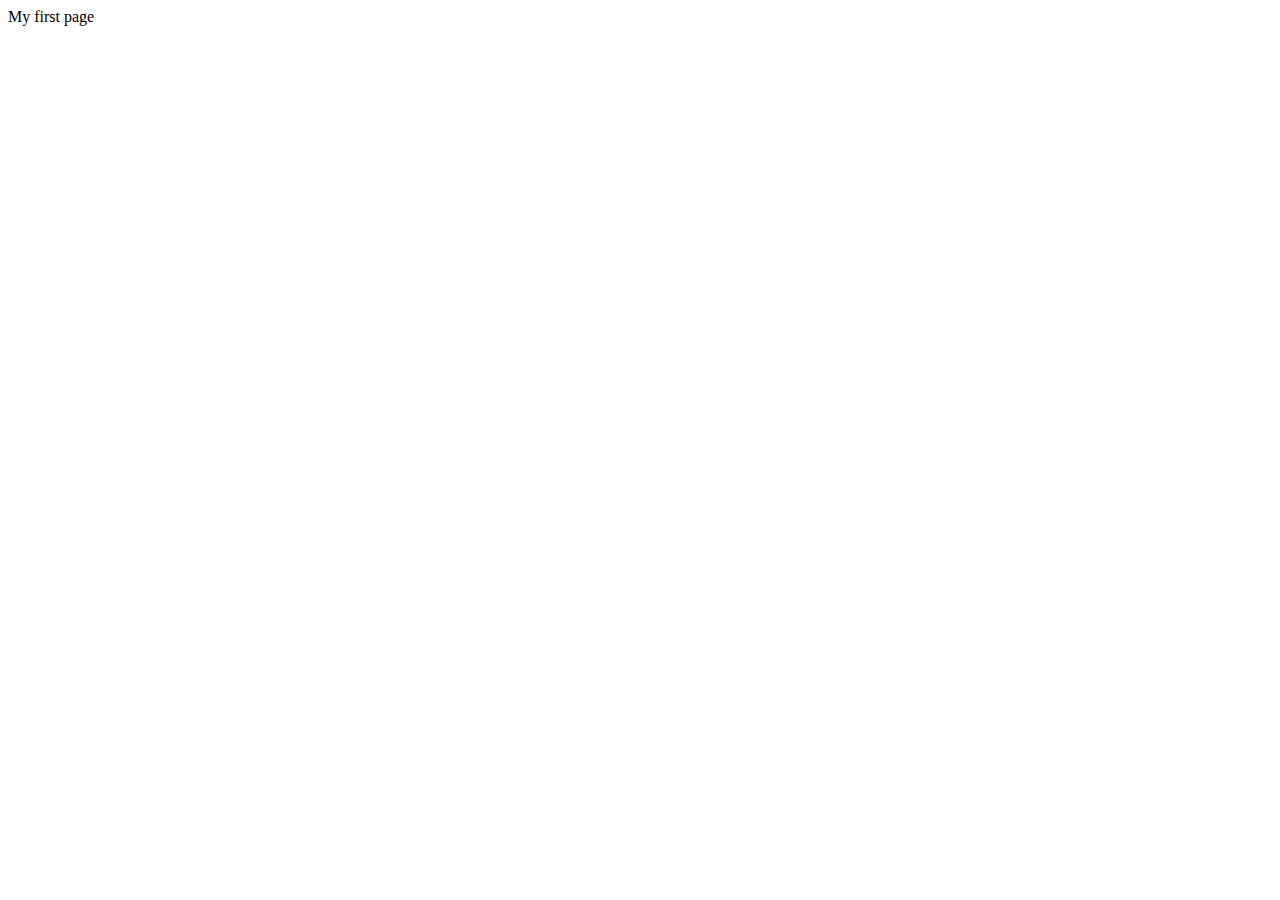
==== index.html @ 8cc7d6da "add index.css" ====
<!DOCTYPE html>
<html lang="en">
<head>
    <meta charset="UTF-8">
    <meta name="viewport" content="width=device-width, initial-scale=1.0">
    <meta http-equiv="X-UA-Compatible" content="ie=edge">
    <title>Document</title>
</head>
<body>
    My first page
</body>
</html>
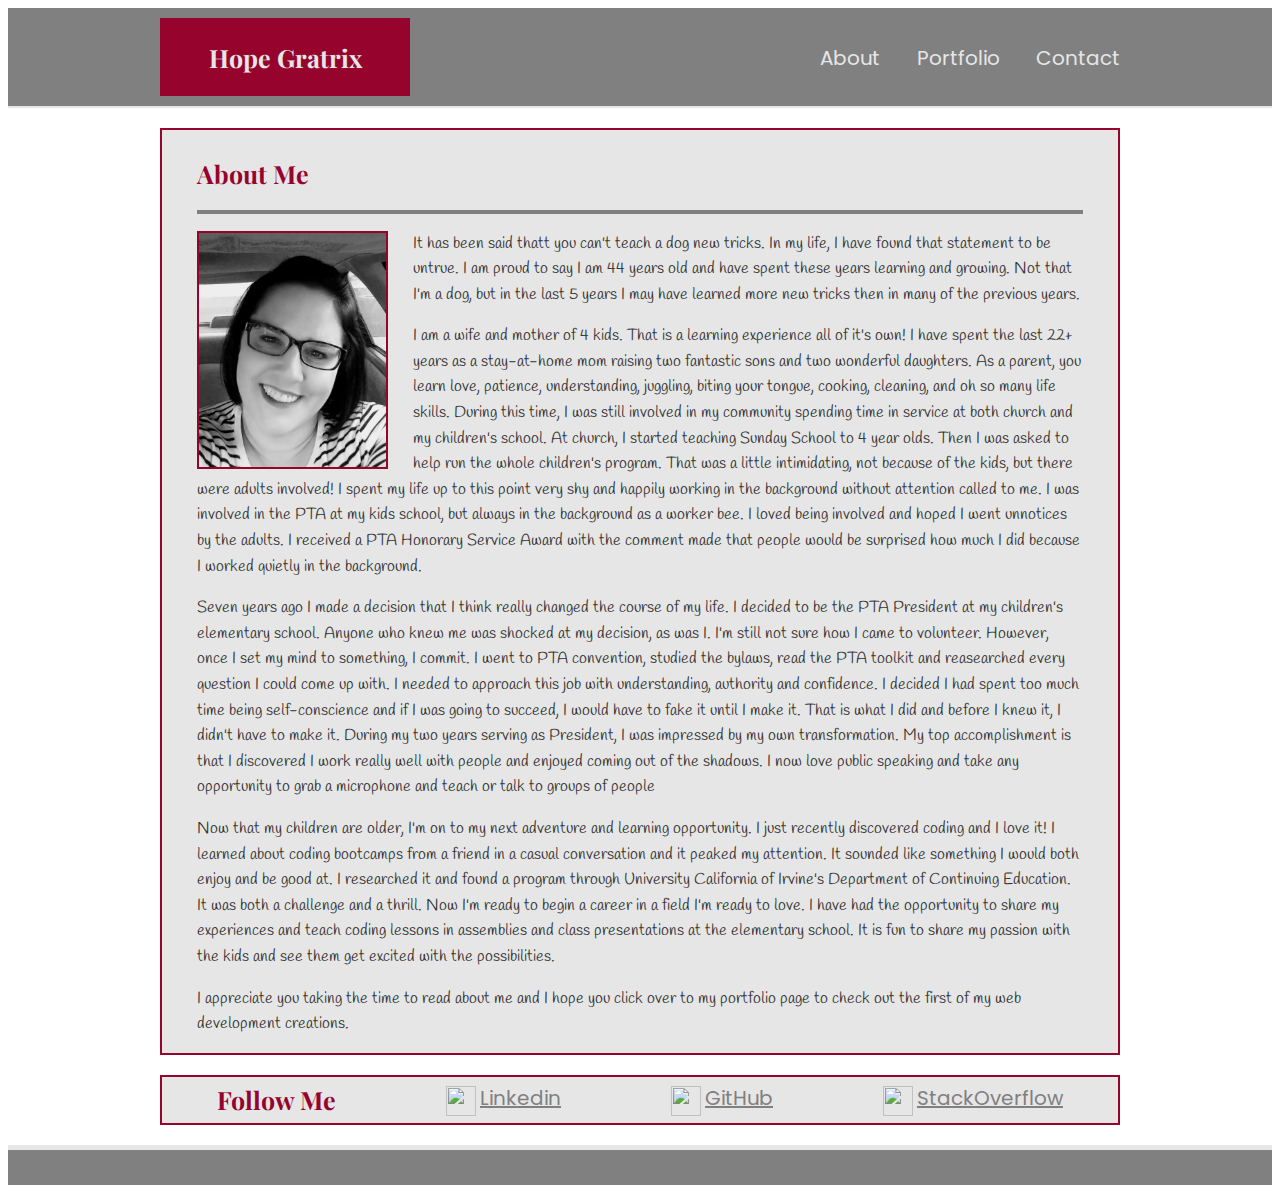
==== commit 46c33bef: "added links in portfolio" ====
--- a/index.html
+++ b/index.html
@@ -4,9 +4,53 @@
     <meta charset="UTF-8">
     <meta name="viewport" content="width=device-width, initial-scale=1.0">
     <meta http-equiv="X-UA-Compatible" content="ie=edge">
-    <title>Document</title>
+    <title>Index</title>
+    <link rel="stylesheet" href="assets/css/reset.css">
+    <link rel="stylesheet" type= "text/css" href="assets/css/style.css">
+    <link href="https://fonts.googleapis.com/css?family=Handlee" rel="stylesheet">
+    <link href="https://fonts.googleapis.com/css?family=Playfair+Display|Poppins" rel="stylesheet">
 </head>
 <body>
-    My first page
+    
+  
+    <header class="header">
+    <div class="grid-container-header">
+        <h1 id="HopeGratrix" class="grid-item">Hope Gratrix</h1>
+        <a class="hlink" id="About" href="index.html">About</a>
+        <a class="hlink" id="Portfolio" href="portfolio.html">Portfolio</a>
+        <a class="hlink" id="Contact" href="contact.html">Contact</a>      
+    </header>
+    </div>
+    
+    <div class="grid-container-AboutMe">
+        <h1 id="AboutMe">About Me</h1>
+        <div id="MyBio">
+            <img id="MyPicture" src="assets/images/me.jpg" alt="Hope Gratrix">
+            <p>It has been said thatt you can't teach a dog new tricks.  In my life, I have found that statement to be untrue.  I am proud to say I am 44 years old and have spent these years learning and growing.  Not that I'm a dog, but in the last 5 years I may have learned more new tricks then in many of the previous years.</p>
+            <p>I am a wife and mother of 4 kids. That is a learning experience all of it's own!  I have spent the last 22+ years as a stay-at-home mom raising two fantastic sons and two wonderful daughters.  As a parent, you learn love, patience, understanding, juggling, biting your tongue, cooking, cleaning, and oh so many life skills. During this time, I was still involved in my community spending time in service at both church and my children's school.  At church, I started teaching Sunday School to 4 year olds.  Then I was asked to help run the whole children's program.  That was a little intimidating, not because of the kids, but there were adults involved!  I spent my life up to this point very shy and happily working in the background without attention called to me.  I was involved in the PTA at my kids school, but always in the background as a worker bee.  I loved being involved and hoped I went unnotices by the adults.  I received a PTA Honorary Service Award with the comment made that people would be surprised how much I did because I worked quietly in the background.</p> 
+            <p>Seven years ago I made a decision that I think really changed the course of my life.  I decided to be the PTA President at my children's elementary school.  Anyone who knew me was shocked at my decision, as was I.  I'm still not sure how I came to volunteer.  However, once I set my mind to something, I commit.  I went to PTA convention, studied the bylaws, read the PTA toolkit and reasearched every question I could come up with.  I needed to approach this job with understanding, authority and confidence.  I decided I had spent too much time being self-conscience and if I was going to succeed, I would have to fake it until I make it.  That is what I did and before I knew it, I didn't have to make it.  During my two years serving as President, I was impressed by my own transformation.  My top accomplishment is that I discovered I work really well with people and enjoyed coming out of the shadows.  I now love public speaking and take any opportunity to grab a microphone and teach or talk to groups of people</p>
+            <p>Now that my children are older, I'm on to my next adventure and learning opportunity.  I just recently discovered coding and I love it!  I learned about coding bootcamps from a friend in a casual conversation and it peaked my attention.  It sounded like something I would both enjoy and be good at.  I researched it and found a program through University California of Irvine's Department of Continuing Education.  It was both a challenge and a thrill.  Now I'm ready to begin a career in a field I'm ready to love.  I have had the opportunity to share my experiences and teach coding lessons in assemblies and class presentations at the elementary school.  It is fun to share my passion with the kids and see them get excited with the possibilities.</p>
+            <p>I appreciate you taking the time to read about me and I hope you click over to my portfolio page to check out the first of my web development creations.</p>
+        </div>
+    </div>
+
+    <div class="grid-container-FollowMe">
+        <h1 id="FollowMe">Follow Me</h1>
+        <div>
+            <img class="follow" src="assets/images/linkedin.png" alt="">
+            <a class="followlink" href="https://www.linkedin.com/in/hope-gratrix-8323bb46/">Linkedin</a>
+        </div>
+        <div>
+            <img class="follow" src="assets/images/GitHub.png" alt="">
+            <a class="followlink" href="https://github.com/hegratrix">GitHub</a>
+        </div>
+        <div>
+            <img class="follow" src="assets/images/stack.png" alt="">
+            <a class="followlink" href="https://stackoverflow.com/users/9983776/h-gratrix">StackOverflow</a>
+        </div>
+    </div>
+
+<footer></footer>
+
 </body>
 </html>--- a/assets/css/style.css
+++ b/assets/css/style.css
@@ -0,0 +1,439 @@
+* {
+    box-sizing: border-box;
+  }
+
+.grid-container-header {
+    display: grid;
+    grid-template-columns: 62.5% 12.5% 12.5% 12.5%;
+    width: 960px;
+    height: auto;
+    margin-right: auto;
+    margin-left: auto;
+}
+
+.grid-item {
+    padding: 20px;
+}
+
+.header {
+    width: 100%;
+    background:#808080;
+    border-bottom-style: solid;
+    border-width: 2px;
+    border-color: #e6e6e6;
+    margin-right: auto;
+    margin-left: auto;
+}
+
+body {
+   background-image: url("../images/dark_embroidery.png")
+}
+
+#HopeGratrix {
+    background: #96042d;
+    color: #e6e6e6;
+    font-size: 25px;
+    width: 250px;
+    text-align: center;
+    padding: 22.5px;
+    grid-column-start: 1;
+    grid-column-end: 2;
+    font-family: 'Playfair Display', serif;
+    margin: 10px;
+    margin-left: 0;
+}
+
+#About {
+    grid-column-start: 2;
+    grid-column-end: 3;
+}
+
+#Portfolio {
+    grid-column-start: 3;
+    grid-column-end: 4;
+}
+
+#Contact {
+    grid-column-start: 4;
+    grid-column-end: 5;
+}
+
+.hlink {
+    font-family: 'Poppins', sans-serif;
+    text-align: right;
+    font-size: 20px;
+    color: #e6e6e6;
+    padding-top: 35px;
+    text-decoration: none;
+}
+
+footer {
+    background: #808080;
+    border-top-style: solid;
+    border-color: #e6e6e6;
+    border-width: 5px;
+    position: relative;
+    bottom: 0;
+    width:100%;
+    height:40px;
+}
+
+.grid-container-AboutMe {
+    background: #e6e6e6;
+    width: 960px;
+    height: auto;
+    margin: 20px;
+    margin-right: auto;
+    margin-left: auto;
+    border-style: solid;
+    border-width: 2px;
+    border-color: #96042d;
+    color: #323232;
+}
+
+
+#AboutMe {
+    color: #96042d;
+    font-family: 'Playfair Display', serif;
+    font-size: 25px;
+    margin-left: 35px;
+    padding-bottom: 20px;
+    padding-top: 10px;
+    border-bottom-style: solid;
+    border-color: #808080;
+    border-width: 4px;
+    margin-right: 35px;
+}
+
+#MyPicture {
+    width: 20%;
+    border-style: solid;
+    border-color: #96042d;
+    border-width: 2px;
+    margin-left: 35px;
+    float: left;
+    margin-right: 25px;
+}
+
+#MyBio {
+    font-family: 'Handlee', cursive;
+    font-size: 16px;
+    line-height: 1.6;
+}
+
+p{
+    margin-right: 35px;
+    margin-left: 35px;
+}
+
+.grid-container-contact {
+    background: #e6e6e6;
+    width: 960px;
+    height: 500px;
+    margin: 20px;
+    margin-right: auto;
+    margin-left: auto;
+    border-style: solid;
+    border-width: 2px;
+    border-color: #96042d;
+    margin-bottom: 40px;   
+}
+
+#contact {
+    color: #96042d;
+    font-family: 'Playfair Display', serif;
+    font-size: 25px;
+    margin-left: 35px;
+    padding-bottom: 20px;
+    padding-top: 15px;
+    border-bottom-style: solid;
+    border-color: #808080;
+    border-width: 4px;
+    margin-right: 35px;
+}
+
+label {
+    font-family:'Handlee', cursive;
+    color: #323232;
+    font-size: 15px;
+    margin-left: 35px;
+    display: inline-block;
+    margin-top: 6px;
+    margin-bottom: 6px;
+}
+
+input {
+    width: 890px;
+    color: #323232;
+    margin-left: 35px;
+    border-style: solid;
+    border-color: #808080;
+    border-width: 1px;
+    font-family: 'Poppins', sans-serif;
+}
+
+button {
+    margin-left: 35px;
+    color: #e6e6e6;
+    background-color: #96042d;
+    margin-top: 10px;
+    font-family: 'Poppins', sans-serif;
+}
+
+#message {
+    padding: 80px;
+}
+
+.grid-container-FollowMe {
+    display: flex;
+    align-items: center;
+    justify-content: space-around;
+    background: #e6e6e6;
+    width: 960px;
+    height: 50px;
+    margin: 20px;
+    margin-right: auto;
+    margin-left: auto;
+    border-style: solid;
+    border-width: 2px;
+    border-color: #96042d;
+}
+
+.follow {
+    width: 30px;
+    height: 30px;
+    vertical-align: middle;
+}
+
+.followlink {
+    font-size: 20px;
+    color: #808080;
+    font-family: 'Poppins', sans-serif;
+}
+
+#FollowMe {
+    color: #96042d;
+    font-family: 'Playfair Display', serif;
+    font-size: 25px;
+}
+
+.hlink:hover, .followlink:hover {
+    font-size: 25px;
+    color: #96042d;
+}
+
+.container-portfolio {
+    display: grid;
+    background: #e6e6e6;
+    width: 960px;
+    height: auto;
+    margin: 20px;
+    margin-right: auto;
+    margin-left: auto;
+    border-style: solid;
+    border-width: 2px;
+    border-color: #96042d;
+}
+
+.grid-container-portfolio {
+    display: grid;
+    grid-template-columns: auto auto auto;
+    justify-content: space-evenly;
+
+}
+
+#portfolio {
+    color: #96042d;
+    font-family: 'Playfair Display', serif;
+    font-size: 25px;
+    margin-left: 35px;
+    padding-bottom: 20px;
+    padding-top: 10px;
+    border-bottom-style: solid;
+    border-color: #808080;
+    border-width: 4px;
+    margin-right: 35px;
+}
+
+.picture {
+    width: 250px;
+    height: 200px;
+    border-style: solid;
+    border-color: #96042d;
+    border-width: 2px;
+    align-content: center;
+    position: relative;
+    margin-top: 10px;
+}
+
+.title {
+    background-color: #96042d;
+    padding: 10px;
+    width: 250px;
+    color: #e6e6e6;
+    text-align: center;
+    position: absolute;
+    bottom: 5px;
+    border-style: solid;
+    border-width: 2px;
+    border-color: #323232;
+    font-family: 'Poppins', sans-serif;
+    font-size: 18px;
+}
+
+.relative {
+    position: relative;
+    bottom: 15px;
+}
+
+textarea {
+    font-family: 'Poppins', sans-serif;
+    margin-left: 35px;
+    width: 890px;
+}
+
+@media only screen and (max-width: 980px) {
+    .grid-container-header {
+        width: 100%;
+        grid-template-columns: 62.5% 10% 10% 10%;
+        /* margin-left: 20px; */
+    }
+    .grid-container-AboutMe, .grid-container-FollowMe, .container-portfolio, .grid-container-contact {
+        width: 100%;
+        height: auto;
+    }
+
+    #MyPicture {
+        width: 25%;
+    }
+
+    .grid-container-portfolio {
+        display: grid;
+        width: 80%;
+        grid-template-columns: auto auto;
+        justify-content: space-evenly;
+        height: auto
+    }
+
+    .picture {
+        width: 175px;
+        height: 125px;
+        margin-top: 10px;
+    }
+
+    .title {
+        width: 175px;
+        font-size: 13px;
+        padding: 5px;
+        bottom: -2px;
+    }
+
+    textarea, input {
+        width: 88%;
+    }
+
+    button {
+        margin-bottom: 10px;
+    }
+
+}
+
+@media only screen and (max-width: 768px) {
+    .grid-container-header {
+        width: 100%;
+    }
+
+    .hlink { 
+        font-size: 15px;
+    }
+
+    #HopeGratrix {
+        font-size: 20px;
+        padding: 18px;
+    }
+
+    a:hover {
+        font-size: 20px;
+    }
+
+    .grid-container-AboutMe, .grid-container-FollowMe, .container-portfolio, .grid-container-contact {
+        width: 95%;
+        height: auto;
+    }
+    
+    .followlink {
+        font-size: 15px;
+    }
+
+    .grid-container-portfolio {
+        display: grid;
+        width: 95%;
+    }
+
+}
+
+
+@media only screen and (max-width: 640px) {
+
+    .grid-container-header {
+        display: grid;
+        grid-template-columns: 20% 20% 20% 20% 20%;
+        margin: 0px;
+    }
+
+    .grid-container-portfolio {
+        grid-template-columns: auto;
+    }
+
+    .picture {
+        width: 250px;
+        height: 200px;
+    }
+
+    .title {
+        width: 250px;
+        bottom: -3px;
+        padding: 10px;
+        font-size: 18px;
+    }
+
+    #HopeGratrix {
+        grid-column-start: 1;
+        grid-column-end: 6;
+        font-size: 25px;
+        padding: 22.5px;
+        width: 100%;
+        margin: 0px;
+    }
+
+    #About {
+        grid-column-start: 2;
+        grid-column-end: 3;
+        text-align: center;
+    }
+
+    #Portfolio {
+        grid-column-start: 3;
+        grid-column-end: 4;
+        text-align: center;
+    }
+
+    #Contact {
+        grid-column-start: 4;
+        grid-column-end: 5;
+        text-align: center;
+    }
+
+    .hlink {
+        font-size: 15px;
+        padding: 15px;
+    }
+
+    #MyPicture {
+        float: none;
+        width: 175px;
+        display: block;
+        margin-left: auto;
+        margin-right: auto;
+    }
+}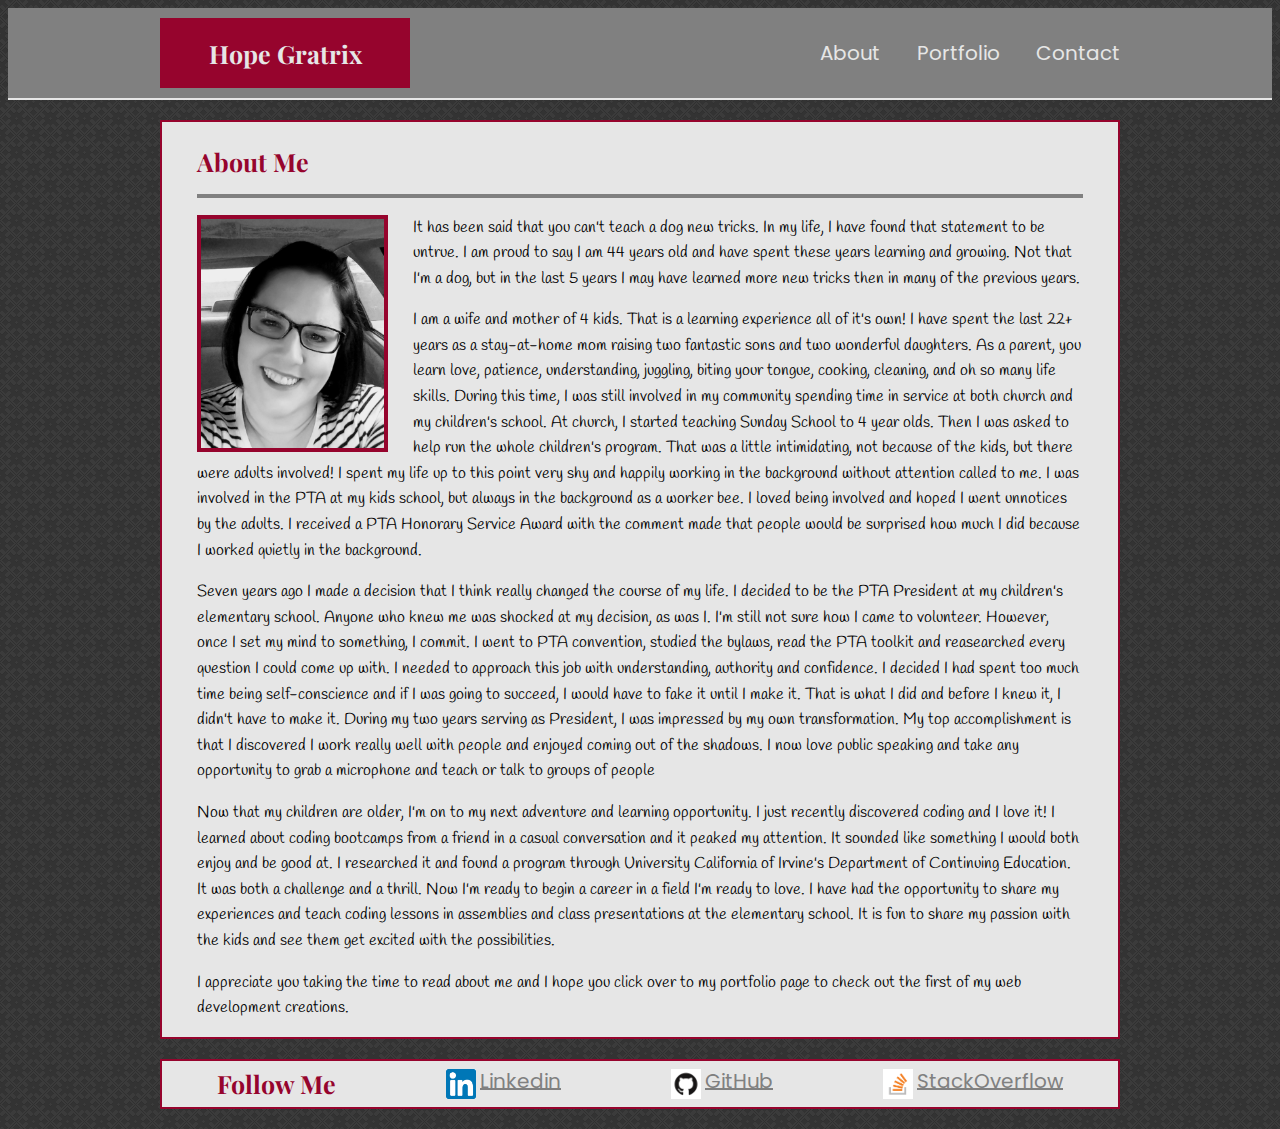
==== commit 3d9bd079: "contact, responsive" ====
--- a/index.html
+++ b/index.html
@@ -10,23 +10,22 @@
     <link href="https://fonts.googleapis.com/css?family=Handlee" rel="stylesheet">
     <link href="https://fonts.googleapis.com/css?family=Playfair+Display|Poppins" rel="stylesheet">
 </head>
-<body>
-    
-  
+<body>  
+
     <header class="header">
-    <div class="grid-container-header">
-        <h1 id="HopeGratrix" class="grid-item">Hope Gratrix</h1>
-        <a class="hlink" id="About" href="index.html">About</a>
-        <a class="hlink" id="Portfolio" href="portfolio.html">Portfolio</a>
-        <a class="hlink" id="Contact" href="contact.html">Contact</a>      
+        <div class="grid-container-header">
+            <h1 id="HopeGratrix" class="grid-item">Hope Gratrix</h1>
+            <a class="hlink" id="About" href="index.html">About</a>
+            <a class="hlink" id="Portfolio" href="portfolio.html">Portfolio</a>
+            <a class="hlink" id="Contact" href="contact.html">Contact</a>      
+        </div>
     </header>
-    </div>
     
     <div class="grid-container-AboutMe">
         <h1 id="AboutMe">About Me</h1>
         <div id="MyBio">
             <img id="MyPicture" src="assets/images/me.jpg" alt="Hope Gratrix">
-            <p>It has been said thatt you can't teach a dog new tricks.  In my life, I have found that statement to be untrue.  I am proud to say I am 44 years old and have spent these years learning and growing.  Not that I'm a dog, but in the last 5 years I may have learned more new tricks then in many of the previous years.</p>
+            <p>It has been said that you can't teach a dog new tricks.  In my life, I have found that statement to be untrue.  I am proud to say I am 44 years old and have spent these years learning and growing.  Not that I'm a dog, but in the last 5 years I may have learned more new tricks then in many of the previous years.</p>
             <p>I am a wife and mother of 4 kids. That is a learning experience all of it's own!  I have spent the last 22+ years as a stay-at-home mom raising two fantastic sons and two wonderful daughters.  As a parent, you learn love, patience, understanding, juggling, biting your tongue, cooking, cleaning, and oh so many life skills. During this time, I was still involved in my community spending time in service at both church and my children's school.  At church, I started teaching Sunday School to 4 year olds.  Then I was asked to help run the whole children's program.  That was a little intimidating, not because of the kids, but there were adults involved!  I spent my life up to this point very shy and happily working in the background without attention called to me.  I was involved in the PTA at my kids school, but always in the background as a worker bee.  I loved being involved and hoped I went unnotices by the adults.  I received a PTA Honorary Service Award with the comment made that people would be surprised how much I did because I worked quietly in the background.</p> 
             <p>Seven years ago I made a decision that I think really changed the course of my life.  I decided to be the PTA President at my children's elementary school.  Anyone who knew me was shocked at my decision, as was I.  I'm still not sure how I came to volunteer.  However, once I set my mind to something, I commit.  I went to PTA convention, studied the bylaws, read the PTA toolkit and reasearched every question I could come up with.  I needed to approach this job with understanding, authority and confidence.  I decided I had spent too much time being self-conscience and if I was going to succeed, I would have to fake it until I make it.  That is what I did and before I knew it, I didn't have to make it.  During my two years serving as President, I was impressed by my own transformation.  My top accomplishment is that I discovered I work really well with people and enjoyed coming out of the shadows.  I now love public speaking and take any opportunity to grab a microphone and teach or talk to groups of people</p>
             <p>Now that my children are older, I'm on to my next adventure and learning opportunity.  I just recently discovered coding and I love it!  I learned about coding bootcamps from a friend in a casual conversation and it peaked my attention.  It sounded like something I would both enjoy and be good at.  I researched it and found a program through University California of Irvine's Department of Continuing Education.  It was both a challenge and a thrill.  Now I'm ready to begin a career in a field I'm ready to love.  I have had the opportunity to share my experiences and teach coding lessons in assemblies and class presentations at the elementary school.  It is fun to share my passion with the kids and see them get excited with the possibilities.</p>
@@ -50,7 +49,5 @@
         </div>
     </div>
 
-<footer></footer>
-
 </body>
 </html>--- a/assets/css/style.css
+++ b/assets/css/style.css
@@ -1,6 +1,6 @@
 * {
     box-sizing: border-box;
-  }
+}
 
 .grid-container-header {
     display: grid;
@@ -91,7 +91,6 @@
     color: #323232;
 }
 
-
 #AboutMe {
     color: #96042d;
     font-family: 'Playfair Display', serif;
@@ -109,7 +108,7 @@
     width: 20%;
     border-style: solid;
     border-color: #96042d;
-    border-width: 2px;
+    border-width: 4px;
     margin-left: 35px;
     float: left;
     margin-right: 25px;
@@ -121,15 +120,16 @@
     line-height: 1.6;
 }
 
-p{
+p {
     margin-right: 35px;
     margin-left: 35px;
+    color: black;
 }
 
 .grid-container-contact {
     background: #e6e6e6;
     width: 960px;
-    height: 500px;
+    height: auto;
     margin: 20px;
     margin-right: auto;
     margin-left: auto;
@@ -199,6 +199,18 @@
     border-color: #96042d;
 }
 
+.grid-container-FollowMe2 {
+    display: flex;
+    align-items: center;
+    justify-content: space-around;
+    background: #e6e6e6;
+    width: 956px;
+    height: 50px;
+    margin: 20px;
+    margin-right: auto;
+    margin-left: auto;
+}
+
 .follow {
     width: 30px;
     height: 30px;
@@ -239,7 +251,6 @@
     display: grid;
     grid-template-columns: auto auto auto;
     justify-content: space-evenly;
-
 }
 
 #portfolio {
@@ -292,13 +303,20 @@
     width: 890px;
 }
 
+.contact-info {
+    color: #96042d;
+    text-align: center;
+    font-family: 'Playfair Display', serif;
+    font-size: 25px;
+}
+
 @media only screen and (max-width: 980px) {
     .grid-container-header {
         width: 100%;
         grid-template-columns: 62.5% 10% 10% 10%;
         /* margin-left: 20px; */
     }
-    .grid-container-AboutMe, .grid-container-FollowMe, .container-portfolio, .grid-container-contact {
+    .grid-container-AboutMe, .grid-container-FollowMe, .grid-container-FollowMe2, .container-portfolio, .grid-container-contact {
         width: 100%;
         height: auto;
     }
@@ -335,7 +353,6 @@
     button {
         margin-bottom: 10px;
     }
-
 }
 
 @media only screen and (max-width: 768px) {
@@ -369,15 +386,12 @@
         display: grid;
         width: 95%;
     }
-
-}
-
+}
 
 @media only screen and (max-width: 640px) {
-
     .grid-container-header {
         display: grid;
-        grid-template-columns: 20% 20% 20% 20% 20%;
+        grid-template-columns: 33.3% 33.3% 33.3%;
         margin: 0px;
     }
 
@@ -399,7 +413,7 @@
 
     #HopeGratrix {
         grid-column-start: 1;
-        grid-column-end: 6;
+        grid-column-end: 4;
         font-size: 25px;
         padding: 22.5px;
         width: 100%;
@@ -407,20 +421,20 @@
     }
 
     #About {
+        grid-column-start: 1;
+        grid-column-end: 2;
+        text-align: center;
+    }
+
+    #Portfolio {
         grid-column-start: 2;
         grid-column-end: 3;
         text-align: center;
     }
 
-    #Portfolio {
+    #Contact {
         grid-column-start: 3;
         grid-column-end: 4;
-        text-align: center;
-    }
-
-    #Contact {
-        grid-column-start: 4;
-        grid-column-end: 5;
         text-align: center;
     }
 
@@ -436,4 +450,13 @@
         margin-left: auto;
         margin-right: auto;
     }
+
+    #FollowMe {
+        display: none;
+    }
+
+    .follow {
+        width: 20px;
+        height: 20px;
+    }
 }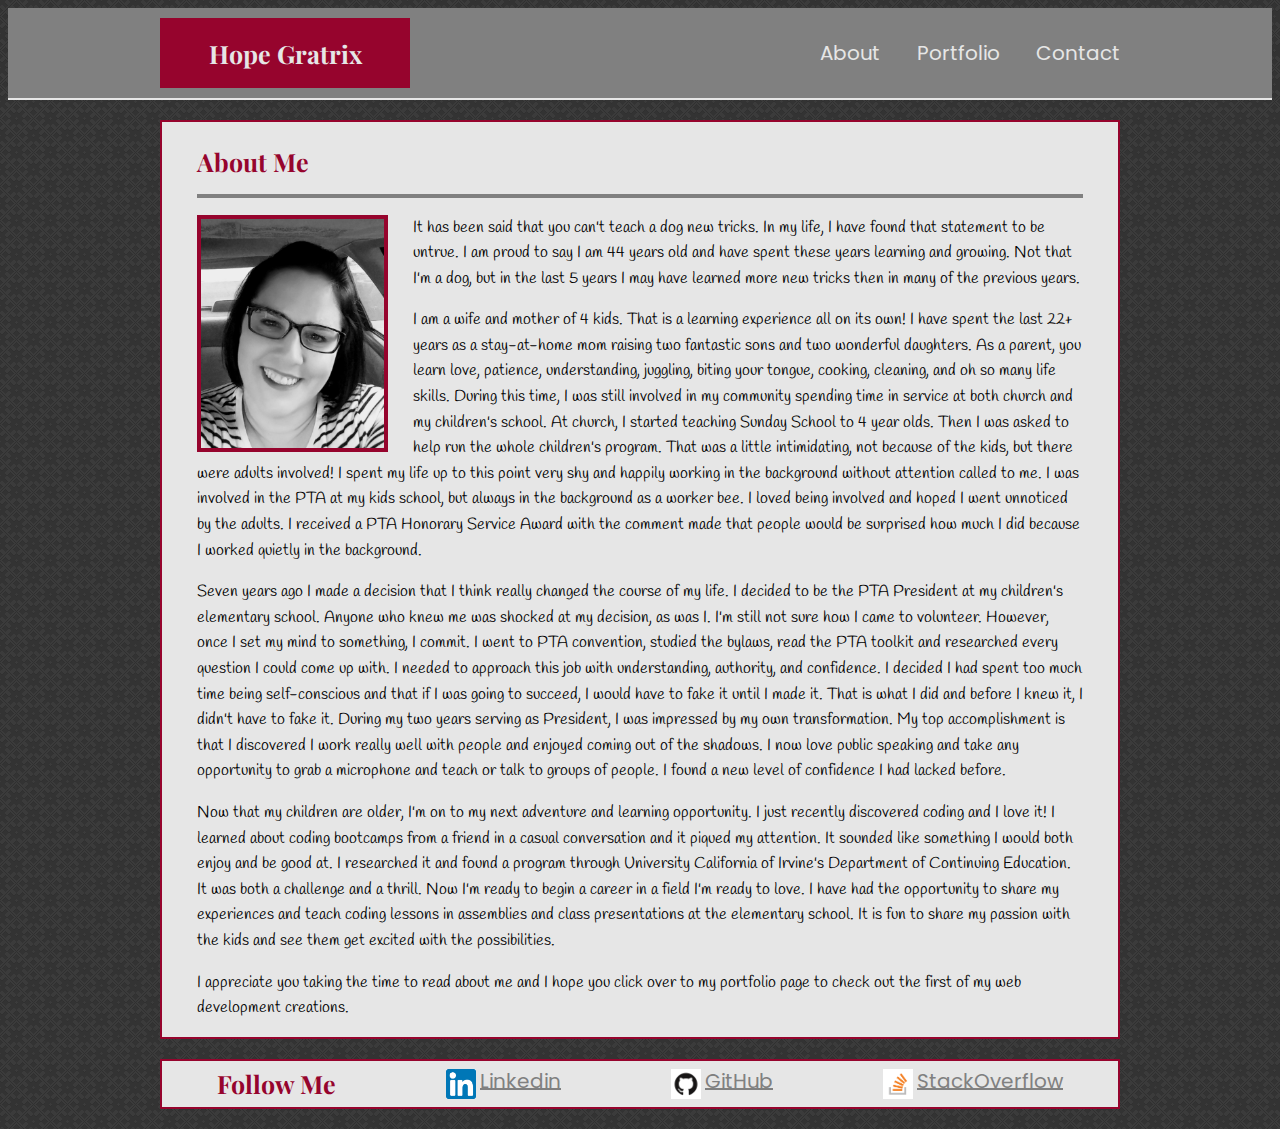
==== commit 0a8000f9: "typos in about me" ====
--- a/index.html
+++ b/index.html
@@ -26,9 +26,9 @@
         <div id="MyBio">
             <img id="MyPicture" src="assets/images/me.jpg" alt="Hope Gratrix">
             <p>It has been said that you can't teach a dog new tricks.  In my life, I have found that statement to be untrue.  I am proud to say I am 44 years old and have spent these years learning and growing.  Not that I'm a dog, but in the last 5 years I may have learned more new tricks then in many of the previous years.</p>
-            <p>I am a wife and mother of 4 kids. That is a learning experience all of it's own!  I have spent the last 22+ years as a stay-at-home mom raising two fantastic sons and two wonderful daughters.  As a parent, you learn love, patience, understanding, juggling, biting your tongue, cooking, cleaning, and oh so many life skills. During this time, I was still involved in my community spending time in service at both church and my children's school.  At church, I started teaching Sunday School to 4 year olds.  Then I was asked to help run the whole children's program.  That was a little intimidating, not because of the kids, but there were adults involved!  I spent my life up to this point very shy and happily working in the background without attention called to me.  I was involved in the PTA at my kids school, but always in the background as a worker bee.  I loved being involved and hoped I went unnotices by the adults.  I received a PTA Honorary Service Award with the comment made that people would be surprised how much I did because I worked quietly in the background.</p> 
-            <p>Seven years ago I made a decision that I think really changed the course of my life.  I decided to be the PTA President at my children's elementary school.  Anyone who knew me was shocked at my decision, as was I.  I'm still not sure how I came to volunteer.  However, once I set my mind to something, I commit.  I went to PTA convention, studied the bylaws, read the PTA toolkit and reasearched every question I could come up with.  I needed to approach this job with understanding, authority and confidence.  I decided I had spent too much time being self-conscience and if I was going to succeed, I would have to fake it until I make it.  That is what I did and before I knew it, I didn't have to make it.  During my two years serving as President, I was impressed by my own transformation.  My top accomplishment is that I discovered I work really well with people and enjoyed coming out of the shadows.  I now love public speaking and take any opportunity to grab a microphone and teach or talk to groups of people</p>
-            <p>Now that my children are older, I'm on to my next adventure and learning opportunity.  I just recently discovered coding and I love it!  I learned about coding bootcamps from a friend in a casual conversation and it peaked my attention.  It sounded like something I would both enjoy and be good at.  I researched it and found a program through University California of Irvine's Department of Continuing Education.  It was both a challenge and a thrill.  Now I'm ready to begin a career in a field I'm ready to love.  I have had the opportunity to share my experiences and teach coding lessons in assemblies and class presentations at the elementary school.  It is fun to share my passion with the kids and see them get excited with the possibilities.</p>
+            <p>I am a wife and mother of 4 kids. That is a learning experience all on its own!  I have spent the last 22+ years as a stay-at-home mom raising two fantastic sons and two wonderful daughters.  As a parent, you learn love, patience, understanding, juggling, biting your tongue, cooking, cleaning, and oh so many life skills. During this time, I was still involved in my community spending time in service at both church and my children's school.  At church, I started teaching Sunday School to 4 year olds.  Then I was asked to help run the whole children's program.  That was a little intimidating, not because of the kids, but there were adults involved!  I spent my life up to this point very shy and happily working in the background without attention called to me.  I was involved in the PTA at my kids school, but always in the background as a worker bee.  I loved being involved and hoped I went unnoticed by the adults.  I received a PTA Honorary Service Award with the comment made that people would be surprised how much I did because I worked quietly in the background.</p> 
+            <p>Seven years ago I made a decision that I think really changed the course of my life.  I decided to be the PTA President at my children's elementary school.  Anyone who knew me was shocked at my decision, as was I.  I'm still not sure how I came to volunteer.  However, once I set my mind to something, I commit.  I went to PTA convention, studied the bylaws, read the PTA toolkit and researched every question I could come up with.  I needed to approach this job with understanding, authority, and confidence.  I decided I had spent too much time being self-conscious and that if I was going to succeed, I would have to fake it until I made it.  That is what I did and before I knew it, I didn't have to fake it.  During my two years serving as President, I was impressed by my own transformation.  My top accomplishment is that I discovered I work really well with people and enjoyed coming out of the shadows.  I now love public speaking and take any opportunity to grab a microphone and teach or talk to groups of people.  I found a new level of confidence I had lacked before.</p>
+            <p>Now that my children are older, I'm on to my next adventure and learning opportunity.  I just recently discovered coding and I love it!  I learned about coding bootcamps from a friend in a casual conversation and it piqued my attention.  It sounded like something I would both enjoy and be good at.  I researched it and found a program through University California of Irvine's Department of Continuing Education.  It was both a challenge and a thrill.  Now I'm ready to begin a career in a field I'm ready to love.  I have had the opportunity to share my experiences and teach coding lessons in assemblies and class presentations at the elementary school.  It is fun to share my passion with the kids and see them get excited with the possibilities.</p>
             <p>I appreciate you taking the time to read about me and I hope you click over to my portfolio page to check out the first of my web development creations.</p>
         </div>
     </div>
